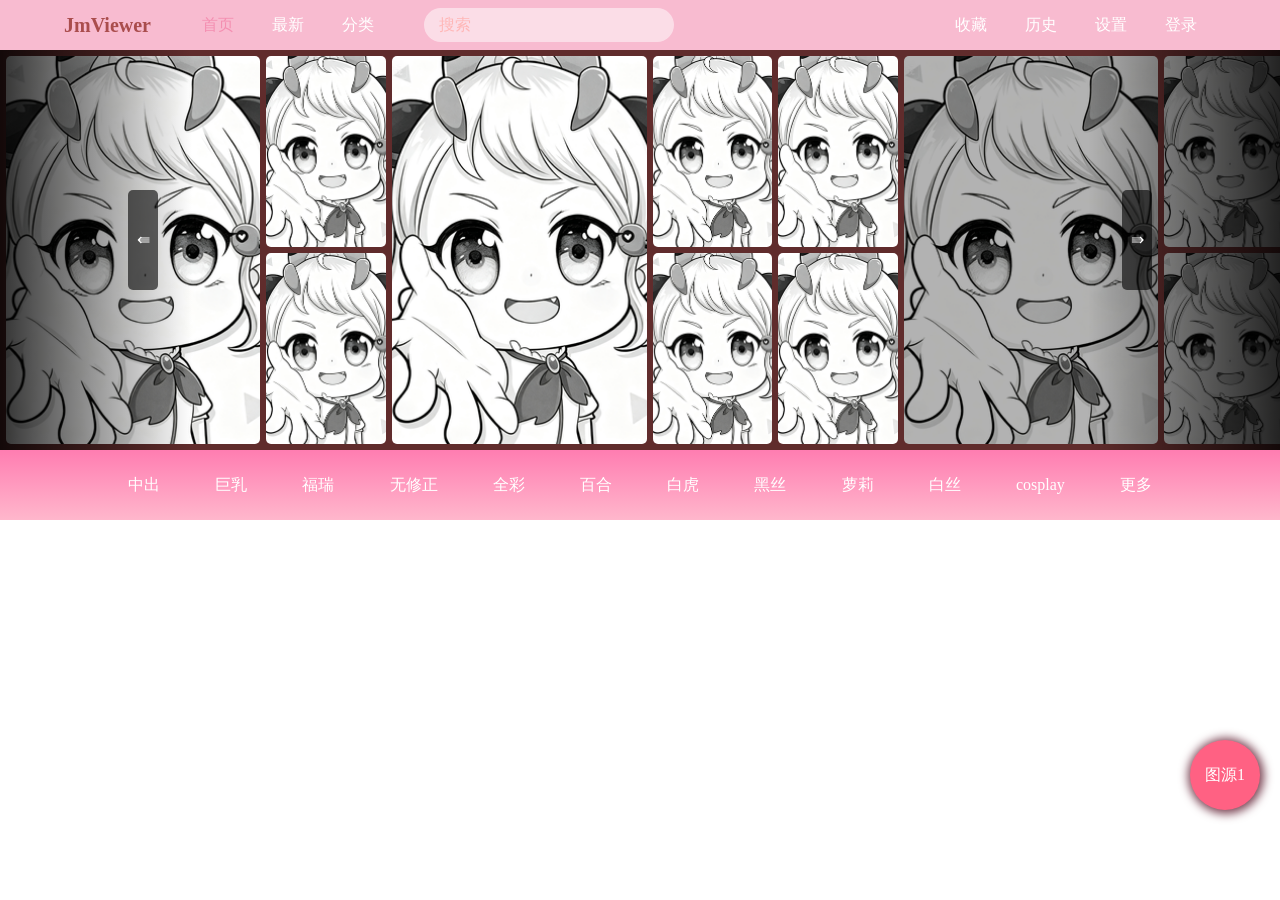
==== project/index.html @ 8a3a2374 "update" ====
<!doctype html>
<html lang="en">
    <head>
        <meta charset="UTF-8" />
        <meta name="viewport" content="width=device-width, initial-scale=1.0" />
        <meta http-equiv="Cache-Control" content="max-age=3600, must-revalidate">
        <title>jmViewer</title>
        <link rel="stylesheet" href="./style/basic.css">
        <link rel="stylesheet" href="./style/index.css" />
    </head>
    <body>
        <div class="root">
            <nav class="nav">
                <div class="page-list-btn">
                    <div class="btn-inner"></div>
                    <div class="btn-inner"></div>
                    <div class="btn-inner"></div>
                </div>
                <div class="logo">JmViewer</div>
                <div class="pages">
                    <!-- <div class="bot-bar"></div> -->
                    <div class="page-list">
                        <a class="p-item active">首页</a>
                        <a class="p-item" href="./latest.html">最新</a>
                        <a class="p-item" href="./categories.html">分类</a>
                    </div>
                </div>
                <div class="search">
                    <form>
                        <input type="search" placeholder="搜索" />
                    </form>
                </div>
                <div class="pages-2">
                    <div class="page-list">
                        <a class="p-item" href="#">
                            <span>收藏</span>
                            <div class="small-icon">#</div>
                        </a>
                        <a class="p-item" href="#">
                            <span>历史</span>
                            <div class="small-icon">#</div>
                        </a>
                        <a class="p-item" href="./setting.html">
                            <span>设置</span>
                            <div class="small-icon">#</div>
                        </a>
                        
                        <a class="p-item user-nav-link" href="./user.html">
                        <span>登录</span>
                        <div class="small-icon">#</div>
                        </a>
                    </div>
                </div>
            </nav>
            <nav class="mob-nav">
                <div class="mn-inner">
                    <div class="mn-head">
                        <img src="./image/cover.png" alt="头像">
                    </div>
                    <div class="mn-items-cr">
                        <a class="mn-item active" href="./index.html">
                            -主页-
                        </a>
                        <a class="mn-item" href="./latest.html">
                            最新
                        </a>
                        <a class="mn-item" href="./categories.html">
                            分类
                        </a>
                        <a class="mn-item">
                            收藏
                        </a>
                        <a class="mn-item">
                            历史
                        </a>
                        <a class="mn-item" href="./setting.html">
                            设置
                        </a>
                        <a class="mn-item user-nav-link" href="./user.html">登录</a>
                    </div>
                </div>
            </nav>
            <div class="switch-server">
                <span>图源1</span>
                <div class="sh-sr-cr">
                    <div class="server-name">
                        图源1
                    </div>
                    <div class="server-name">
                        图源2
                    </div>
                    <div class="server-name">
                        图源3
                    </div>
                    <div class="server-name">
                        图源4
                    </div>
                    <div class="server-name">
                        图源5
                    </div>
                    <div class="server-name">
                        图源6
                    </div>
                </div>
            </div>
            <div class="banner">
                <div class="br-inner">
                    <div class="br-item active">
                        <div class="l-comic">
                            <a class="cover">
                                <img src="./image/cover.png" />
                            </a>
                        </div>
                        <div class="s-comic-cr">
                            <div class="s-comic">
                                <a class="cover">
                                    <img src="./image/cover.png" />
                                </a>
                            </div>
                            <div class="s-comic">
                                <a class="cover">
                                    <img src="./image/cover.png" />
                                </a>
                            </div>
                        </div>
                        <div class="l-comic">
                            <a class="cover">
                                <img src="./image/cover.png" />
                            </a>
                        </div>
                        <div class="s-comic-cr w2">
                            <div class="s-comic">
                                <a class="cover">
                                    <img src="./image/cover.png" />
                                </a>
                            </div>
                            <div class="s-comic">
                                <a class="cover">
                                    <img src="./image/cover.png" />
                                </a>
                            </div>
                            <div class="s-comic">
                                <a class="cover">
                                    <img src="./image/cover.png" />
                                </a>
                            </div>
                            <div class="s-comic">
                                <a class="cover">
                                    <img src="./image/cover.png" />
                                </a>
                            </div>
                        </div>
                    </div>
                    <div class="br-item">
                        <div class="l-comic">
                            <a class="cover">
                                <img src="./image/cover.png" />
                            </a>
                        </div>
                        <div class="s-comic-cr">
                            <div class="s-comic">
                                <a class="cover">
                                    <img src="./image/cover.png" />
                                </a>
                            </div>
                            <div class="s-comic">
                                <a class="cover">
                                    <img src="./image/cover.png" />
                                </a>
                            </div>
                        </div>
                        <div class="l-comic">
                            <a class="cover">
                                <img src="./image/cover.png" />
                            </a>
                        </div>
                        <div class="s-comic-cr w2">
                            <div class="s-comic">
                                <a class="cover">
                                    <img src="./image/cover.png" />
                                </a>
                            </div>
                            <div class="s-comic">
                                <a class="cover">
                                    <img src="./image/cover.png" />
                                </a>
                            </div>
                            <div class="s-comic">
                                <a class="cover">
                                    <img src="./image/cover.png" />
                                </a>
                            </div>
                            <div class="s-comic">
                                <a class="cover">
                                    <img src="./image/cover.png" />
                                </a>
                            </div>
                        </div>
                    </div>
                    <div class="br-item active">
                        <div class="l-comic">
                            <a class="cover">
                                <img src="./image/cover.png" />
                            </a>
                        </div>
                        <div class="s-comic-cr">
                            <div class="s-comic">
                                <a class="cover">
                                    <img src="./image/cover.png" />
                                </a>
                            </div>
                            <div class="s-comic">
                                <a class="cover">
                                    <img src="./image/cover.png" />
                                </a>
                            </div>
                        </div>
                        <div class="l-comic">
                            <a class="cover">
                                <img src="./image/cover.png" />
                            </a>
                        </div>
                        <div class="s-comic-cr w2">
                            <div class="s-comic">
                                <a class="cover">
                                    <img src="./image/cover.png" />
                                </a>
                            </div>
                            <div class="s-comic">
                                <a class="cover">
                                    <img src="./image/cover.png" />
                                </a>
                            </div>
                            <div class="s-comic">
                                <a class="cover">
                                    <img src="./image/cover.png" />
                                </a>
                            </div>
                            <div class="s-comic">
                                <a class="cover">
                                    <img src="./image/cover.png" />
                                </a>
                            </div>
                        </div>
                    </div>
                </div>
                <div class="controls">
                    <div class="l-btn">&lAarr;</div>
                    <div class="r-btn">&rAarr;</div>
                </div>
            </div>
            <div class="tag-cr">
                <div class="tag-item">中出</div>
                <div class="tag-item">巨乳</div>
                <div class="tag-item">福瑞</div>
                <div class="tag-item">无修正</div>
                <div class="tag-item">全彩</div>
                <div class="tag-item">百合</div>
                <div class="tag-item">白虎</div>
                <div class="tag-item">黑丝</div>
                <div class="tag-item">萝莉</div>
                <div class="tag-item">白丝</div>
                <div class="tag-item">cosplay</div>
                <div class="tag-item">更多</div>
            </div>
        </div>
    </body>
    <script type="module" src="./src/pages/index.js"></script>
</html>
---- project/style/basic.css ----
* {
    margin: 0;
    padding: 0;
    box-sizing: border-box;
}
.root {
    width: 100%;
    height: auto;
    padding-top: 50px;
    /* font-family: fantasy; */
}
.nav {
    z-index: 99;
    position: fixed;
    top: 0;
    display: flex;
    justify-content: space-between;
    align-items: center;
    width: 100%;
    height: 50px;
    padding: 0 10%;
    background: #f8bbd0;
}

.page-list-btn {
    display: none;
    flex-direction: column;
    width: 30px;
    height: 30px;
    border-radius: 5px;
    border: 1px solid #fff;
    padding: 4px 2px;
}
.btn-inner {
    width: 80%;
    height: 2px;
    margin: auto;
    background-color: #fff;
    border-radius: 1px;
}
.logo {
    font-size: 20px;
    font-weight: 700;
    color: #aa4d4d;
}
.pages,
.pages-2 {
    position: relative;
    height: 100%;
    justify-content: space-between;
    align-items: center;
}
.page-list {
    display: flex;
    height: 100%;
}
.bot-bar {
    position: absolute;
    width: 50px;
    height: 3px;
    bottom: 5px;
    left: 10px;
    background-color: #f48fb1;
}
.p-item {
    display: block;
    text-decoration: none;
    width: 70px;
    height: 100%;
    line-height: 50px;
    text-align: center;
    font-size: 16px;
    color: #fff;
    cursor: pointer;
}
.p-item .small-icon {
    display: none;
}
.p-item:hover {
    color: #f48fb1;
}
.p-item.active {
    color: #f48fb1;
    /* border-bottom: 5px solid #925959; */
}
.search {
    width: 250px;
    height: 34px;
    margin-right: 20%;
}
.search form {
    width: 100%;
    height: 100%;
}
.search input {
    display: block;
    width: 100%;
    height: 100%;
    background-color: rgba(255, 255, 255, 0.5);
    border-radius: 17px;
    border: none;
    font-size: 16px;
    padding: 0 15px;
    outline: none;
    color: #503535;
}
.search input::placeholder {
    color: #ffb7b7;
}
.mob-nav {
    display: none;
    z-index: 99;
    position: fixed;
    left: 0;
    top: 0;
    width: 100%;
    height: 100%;
    background-color: rgba(0, 0, 0, 0.5);
    transition: opacity 0.3s;
    opacity: 0;
}
.mob-nav.show {
    opacity: 1;
}
.show .mn-inner {
    transform: translateX(0px);
}
.mn-inner {
    width: 250px;
    height: 100%;
    background-color: #fff8f8;
    transform: translateX(-250px);
    transition: transform 0.4s;

    /* padding: 10px; */
    /* margin-top: 50px; */
}
.mn-head {
    width: 110px;
    height: 130px;
    padding: 20px 10px;
}
.mn-head img {
    width: 100%;
    height: 100%;
    object-fit: cover;
    border-radius: 5px;
    box-shadow: 1px 1px 3px 3px #ffb8c8;
}
.mn-items-cr {
    width: 100%;
    height: auto;
    margin-top: 10px;
}
.mn-item {
    display: block;
    width: 100%;
    height: 60px;
    line-height: 60px;
    color: #ffb7b7;
    padding-left: 20px;
    text-decoration: none;
}
.mn-item.active {
    background-color: #ffdce6;
    color: #ff75a3;
}
.switch-server {
    z-index: 99;
    position: fixed;
    display: flex;
    justify-content: center;
    align-items: center;
    right: 20px;
    bottom: 10%;
    width: 70px;
    height: 70px;
    background-color: #ff6183;
    color: #fff;
    border-radius: 50%;
    box-shadow: 1px 1px 10px 3px #794252;
    cursor: pointer;
}
.switch-server:hover .sh-sr-cr {
    height: 300px;
}
.sh-sr-cr {
    position: absolute;
    right: 0;
    bottom: 120%;
    width: 150px;
    height: 0;
    background-color: #efefef;
    border-radius: 5px;
    overflow: hidden;
    transition: height 0.5s;
}
.server-name {
    width: 100%;
    height: 50px;
    font-size: 20px;
    text-align: center;
    line-height: 50px;
    background-color: #ff7fa7;
}
.server-name.active {
    background-color: #ff6183;
}

.loading-icon {
    position: absolute;
    top: 50%;
    left: 50%;
    transform: translate(-50%, -50%);
    width: 50px;
    perspective: 200px;
}
.loading-icon:before,
.loading-icon:after {
    position: absolute;
    width: 20px;
    height: 20px;
    content: "";
    animation: loading-icon 0.5s infinite alternate;
    background: rgb(228, 77, 147);
}
.loading-icon:before {
    left: 0;
}
.loading-icon:after {
    right: 0;
    animation-delay: 0.15s;
}
@keyframes loading-icon {
    0% {
        transform: scale(1) translateY(0) rotateX(0);
        box-shadow: 0 0 #ff5e9c;
    }
    to {
        transform: scale(1.2) translateY(-25px) rotateX(45deg);
        background: #d83875;
        box-shadow: 0 25px 40px #fc5e7e;
    }
}
@media screen and (max-width: 1300px) {
    .nav {
        padding: 0 5%;
    }
}
@media screen and (max-width: 1100px) {
    .search {
        margin-right: 10%;
    }
}
@media screen and (max-width: 950px) {
    .search {
        margin-right: 0;
    }
    .pages-2 div.small-icon {
        display: block;
    }
    .pages-2 .p-item {
        width: 50px;
    }
    .p-item span {
        display: none;
    }
}
@media screen and (max-width: 800px) {
    .page-list-btn {
        display: flex;
    }
    .page-list {
        display: none;
    }
}
@media screen and (max-width: 500px) {
    .search {
        width: 200px;
    }
}
@media screen and (max-width: 420px) {
    .logo {
        font-size: 17px;
    }
    .search {
        width: 180px;
    }
}
---- project/style/index.css ----
.banner{
    position: relative;
    width: 100%;
    height: 400px;
    background-color: #602c2c;
    overflow: hidden;
    /* display: flex; */
    /* justify-content: center; */
}
.controls{
    position: absolute;
    width: 80%;
    height: 0;
    left: 10%;
    top: 35%;
    color: #ffffff;
}
.l-btn,.r-btn{
    position: relative;
    z-index: 9;
    width: 30px;
    height: 100px;
    text-align: center;
    line-height: 100px;
    background-color: rgba(0,0,0,.6);
    border-radius: 5px;
    float: left;
    -webkit-user-select: none;
    user-select: none;
}
.r-btn{
    float: right;
}
.br-inner{
    display: flex;
    width: 2700px;
    height: 100%;
    /* gap: 5px; */
    padding: 3px;
    transition: transform .5s ease;
}
.banner::before,.banner::after{
    content: "";
    z-index: 1;
    display: block;
    position: absolute;
    left: 0;
    top: 0;
    width: 15%;
    height: 100%;
    background: linear-gradient(to right,rgba(0,0,0,.8),rgba(0,0,0,0));
}
.banner::after{
    left: auto;
    right: 0;
    background: linear-gradient(to left,rgba(0,0,0,.8),rgba(0,0,0,0));
}
.mob>.br-item{
    filter: none !important;
}
.br-item{
    display: flex;
    width: 900px;
    filter: brightness(.7);
}
.br-item.active{
    filter: brightness(1);
}
.l-comic{
    width: 29%;
    padding: 3px;
}
.s-comic-cr{
    display: flex;
    flex-wrap: wrap;
    width: 14%;
}
.s-comic-cr.w2{
    width: 28%;
}
.s-comic{
    width: 100%;
    height: 50%;
    padding: 3px;
}
.s-comic-cr.w2 .s-comic{
    width: 50%;
}
.banner .cover{
    width: 100%;
    height: 100%;
    cursor: pointer;
}
.banner .cover img{
    width: 100%;
    height: 100%;
    object-fit: cover;
    border-radius: 5px;

}
.tag-cr{
    display: flex;
    width: 100%;
    height: 70px;
    justify-content: space-between;
    background: linear-gradient(to bottom,#ff7db1,#ffb7cc);
    padding: 0 10%;
}
.tag-item{
    width: auto;
    height: 100%;
    text-align: center;
    line-height: 70px;
    color: #fff;
    font-size: 16px;
    cursor: pointer;
    transition: color .3s;
}
.tag-item:hover{
    color: #ff0066;
}
.recommendations{
    width: 100%;

}
.section{
    position: relative;
    /* width: 100%; */
    background-color: #ffebf1;
    padding: 30px 0;
}
.s-title{
    padding: 10px 10%;
    color: #422731;
}
.s-title span{
    display: inline-block;
    font-size: 40px;
    font-weight: 500;
}
.s-sr-title{
    display: inline-block;
    font-size: 20px;
    font-weight: 400;
    margin-left: 20px;
}
.sec-comics{
    position: relative;
    width: 100%;
    height: 330px;
    margin-top: 20px;
    margin: auto;
    overflow: hidden;
}
.sc-inner{
    display: flex;
    width: auto;
    height: 100%;
    gap:10px;
    transition: transform 0.3s ease;
}
.comic-item{
    width: 210px;
    height: 100%;
    flex-grow: 0;
    flex-shrink: 0;
    /* float: left; */
}
.comic-item .cover{
    display: block;
    position: relative;
    width: 100%;
    height: 270px;
    cursor: pointer;
}
.comic-item .cover img{
    width: 100%;
    height: 100%;
    object-fit: cover;
    border-radius: 10px;
}
.tags{
    position: absolute;
    display: flex;
    flex-wrap: wrap;
    width:90%;
    height: auto;
    left: 5%;
    bottom: 5%;
    gap: 10px;
}
.tag{
    width: auto;
    /* height: 16px; */
    padding: 3px 6px;
    font-size: 10px;
    background-color: #F48FB1;
    border-radius: 13px;
    color: #ffffff;
}
.c-title{
    width: 100%;
    height: 25px;
    font-size: 20px;
    font-weight: 400;
    overflow: hidden;
    text-overflow: ellipsis;
    white-space: nowrap;
}
.c-sr-title{
    font-size: 16px;
    font-weight: 300;
    width: 100%;
    height: 23px;
    overflow: hidden;
    text-overflow: ellipsis;
    white-space: nowrap;
}
.section .controls{
    width: 84%;
    left: 8%;
    top: auto;
    bottom: 60%;
}
.section .l-btn,.section .r-btn{
    width: 50px;
    font-size: 30px;
}
@media screen and (max-width:1020px){
    .banner{
        height: 350px;
    }
    .br-inner{
        width: 2400px;
    }
    .br-item{
        width: 800px;
    }
}
@media screen and (max-width:850px){
    .sec-comics{
        height: 270px;
    }
    .comic-item{
        width: 180px;
    }
    .comic-item .cover{
        height: 220px;
    }
}
@media screen and (max-width:768px){
    .sec-comics{
        height: 260px;
    }
    .comic-item{
        width: 140px;
    }
    .comic-item .cover{
        height: 200px;
    }
}
@media screen and (max-width:700px){
    .banner{
        height: 320px;
    }
    .br-inner{
        width: 6000px;
    }
    .br-item{
        width: 2000px;
    }
    .s-comic-cr{
        width: 25%;
        flex-wrap: nowrap;
    }
    .s-comic{
        height: 100%;
    }
    .s-comic-cr.w2{
        width: 50%;
    }
    .l-comic{
        width: 12.5%;
    }
    .s-title{
        padding: 10px 5%;
    }
}
@media screen and (max-width:520px){
    .sec-comics{
        height: 260px;
    }
    .comic-item{
        width: var(--iw);
    }
    .comic-item .cover{
        height: 200px;
    }
    .section .controls{
        width: 98%;
        left: 1%;
    }
    .l-btn,.r-btn{
        width: 30px !important;
    }
    .s-title{
        padding: 10px;
    }
    .s-title span{
        font-size: 35px;
    }
    .tag-cr{
        height: 60px;
    }
    .tag-item{
        line-height: 60px;
    }
    .banner .controls{
        width: 90%;
        left: 5%;
    }
    .section{
        padding: 15px;
    }
}
@media screen and (max-width:450px){
    .sec-comics{
        height: 250px;
    }
    .comic-item .cover{
        height: 190px;
    }
    .banner{
        height: 300px;
    }
}
@media screen and (max-width:410px){
    .sec-comics{
        height: 240px;
    }
    .comic-item .cover{
        height: 180px;
    }
    .s-title span{
        font-size: 33px;
    }
    .banner{
        height: 270px;
    }
}
@media screen and (max-height:700px) and (max-width:400px){
    .banner{
        height: 250px;
    }
}
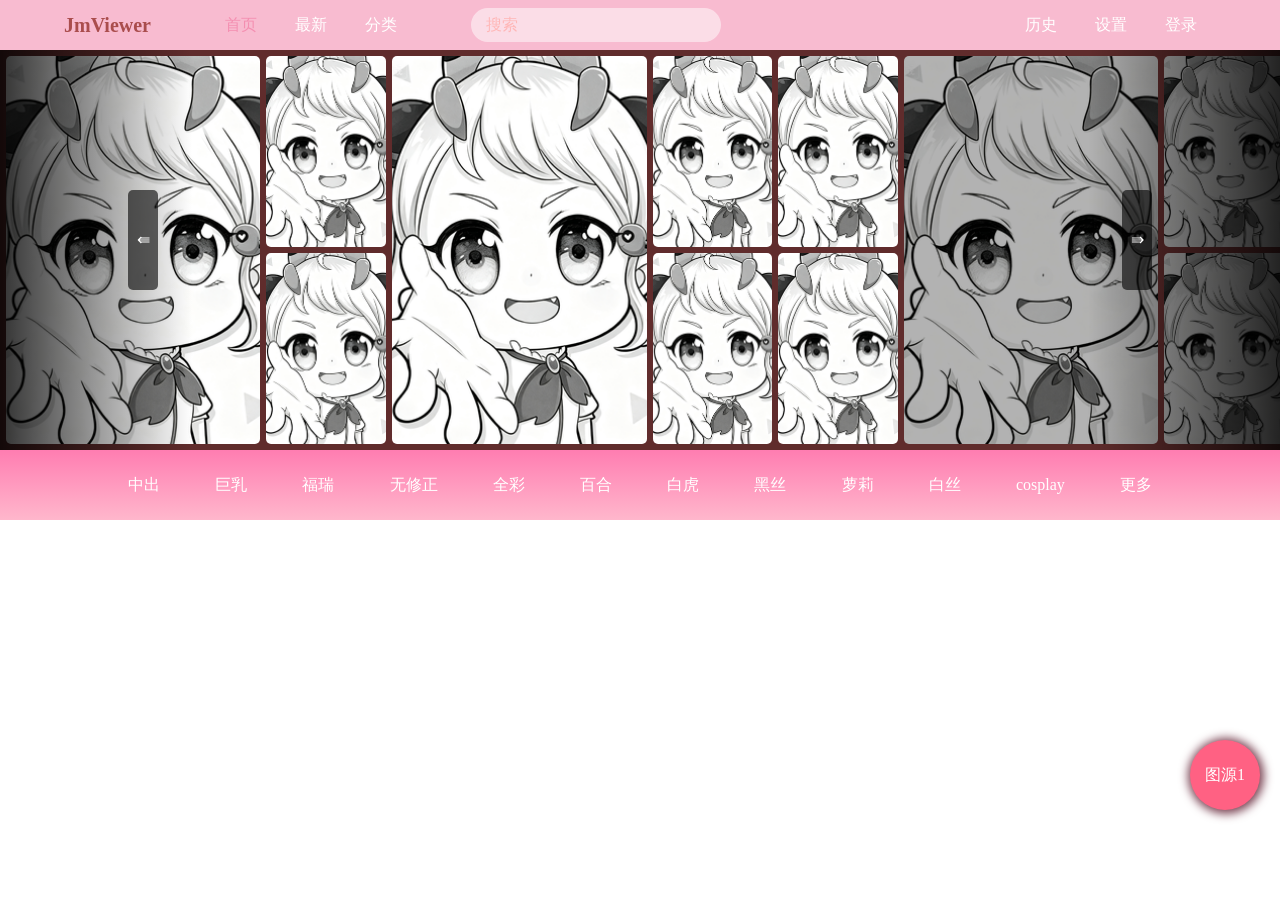
==== commit 977b22b4: "update" ====
--- a/project/index.html
+++ b/project/index.html
@@ -33,10 +33,6 @@
                 <div class="pages-2">
                     <div class="page-list">
                         <a class="p-item" href="#">
-                            <span>收藏</span>
-                            <div class="small-icon">#</div>
-                        </a>
-                        <a class="p-item" href="#">
                             <span>历史</span>
                             <div class="small-icon">#</div>
                         </a>
@@ -66,9 +62,6 @@
                         </a>
                         <a class="mn-item" href="./categories.html">
                             分类
-                        </a>
-                        <a class="mn-item">
-                            收藏
                         </a>
                         <a class="mn-item">
                             历史
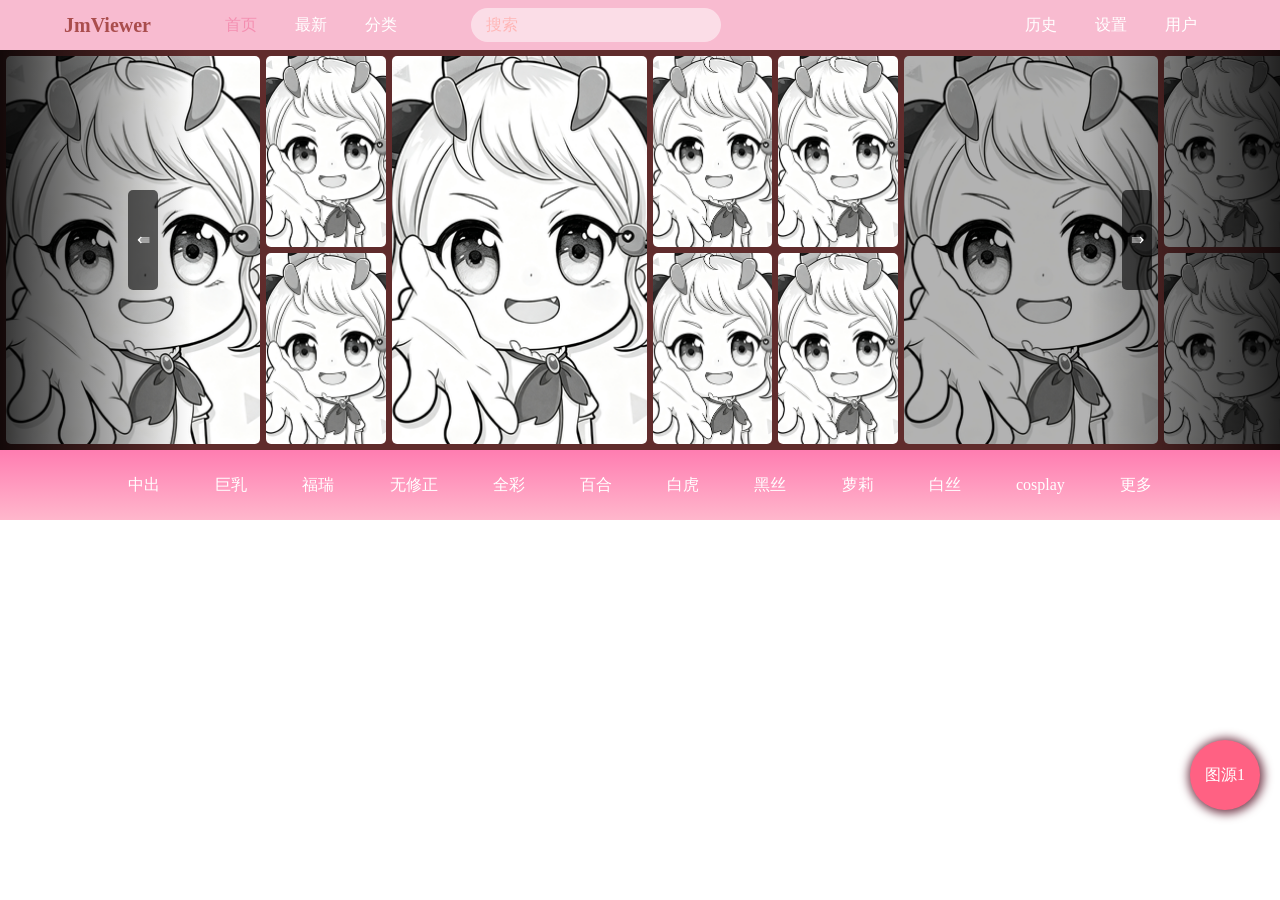
==== commit 8c40e487: "添加进度条和已知bug" ====
--- a/project/index.html
+++ b/project/index.html
@@ -42,7 +42,7 @@
                         </a>
                         
                         <a class="p-item user-nav-link" href="./user.html">
-                        <span>登录</span>
+                        <span>用户</span>
                         <div class="small-icon">#</div>
                         </a>
                     </div>
@@ -69,7 +69,7 @@
                         <a class="mn-item" href="./setting.html">
                             设置
                         </a>
-                        <a class="mn-item user-nav-link" href="./user.html">登录</a>
+                        <a class="mn-item user-nav-link" href="./user.html">用户</a>
                     </div>
                 </div>
             </nav>
